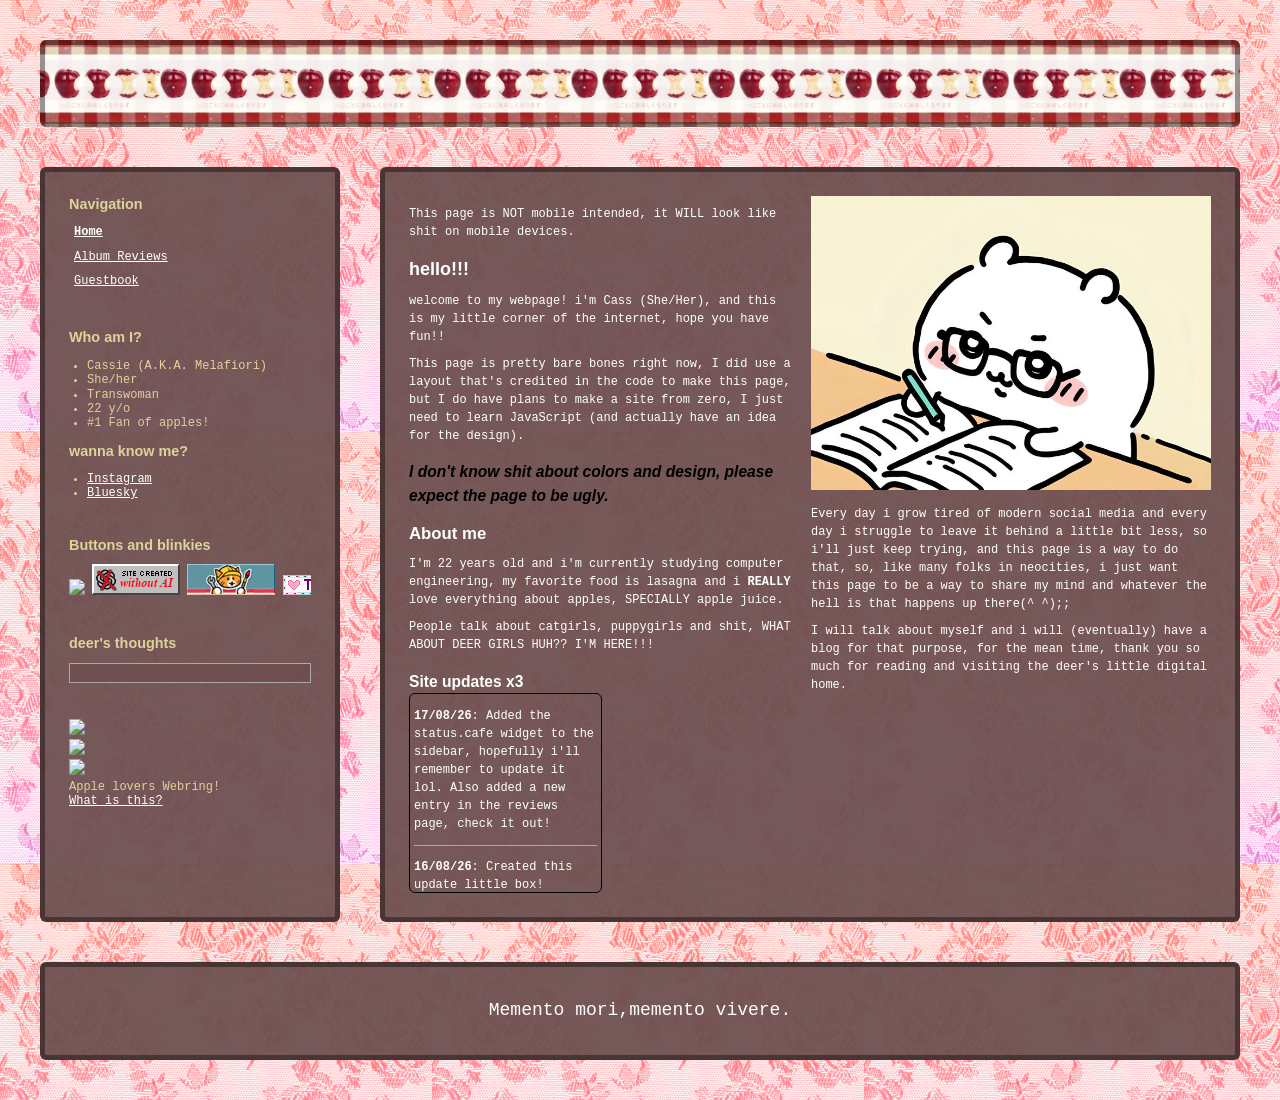
==== public/index.html @ 451d9c11 "update personal description and add reflections on social media in index.html" ====
<!DOCTYPE html>
<html lang="en">

<head>

  <!-- Change your site title: (It is shown in the tab) -->
  <title>I love Apples!</title>

  <!-- Change your site description: (It is shown in Google results) -->
  <meta content="My personal website!" name="description" />

  <!-- Setting character encoding and viewport size. Do not remove. -->
  <meta charset="UTF-8">
  <meta name="viewport" content="width=device-width, initial-scale=1.0" />

  <!-- FavIcon (small image in tab), change to any image you want: -->
  <link href="assets/images/favicon.gif" rel="icon" type="image/x-icon" />

  <!-- CSS: -->
  <!-- You will have to change this to "../style.css" if this HTML file is in a subfolder, to "../../style.css" if this HTML file is in 2 subfolders, etc. -->
  <link href="./style.css" rel="stylesheet" />

  <!-- Webring CSS -->
  <link rel="stylesheet" href="https://poempuppy.neocities.org/webring/onionring.css">

  <!-- JavaScript: -->
  <!-- You will have to change this to "../layout.js" if this HTML file is in a subfolder, to "../../layout.js" if this HTML file is in 2 subfolders, etc. -->
  <script src="./layout.js"></script>

  <script>
    // Template generated with petrapixel's layout generator.
    // (Please do not remove this credit.)
    console.log("%cTemplate generated with petrapixel's layout generator: https://petrapixel.neocities.org/coding/layout-generator", "font-size: 14pt; color: #922a45; background: #ffd3ef");
  </script>
</head>

<body>
  <!-- The next line is a skip-to-content link for keyboard users. Do not remove it! -->
  <a href="#content" id="skip-to-content-link">Skip to content</a>

  <div class="layout">

    <!-- =============================================== -->
    <!-- Header (and Sidebars) will be loaded per JavaScript! Edit layout.js to change. -->
    <!-- =============================================== -->


    <main id="content"> <!-- Do NOT remove the ID here -->

      <noscript>Please enable JavaScript to view this website!</noscript>

      <!-- =============================================== -->
      <!-- MAIN CONTENT -->
      <!-- =============================================== -->

      <div class="row">
        <section>
          <p>This page is NOT mobile intended, it WILL look like shit on mobile devices.</p>

          <h1>hello!!!</h1>
          <p>welcome to my webpage! i'm Cass (She/Her), and this is my little corner of the internet, hope you have
            fun!!</p>
          <p> This page is pretty bare bones right now, I did use a layout that's credited in the code to make this
            page,
            but I do have plans to make a site from zero, I just need to learn JavaScript (and actually have an idea for
            the design).
          </p>

          <h3><span style="color: rgb(0, 0, 0);"><i>I don't know shit about colors and design, please expect the page to
                be ugly.</i></span></h3>
          <h2>About me</h2>
          <p>I'm 22 years old and i'm currently studying computer engineering, my favorite food is
            lasagna
            and i <b>REALLY</b> love everything about apples, SPECIALLY apple juice.</p>
          <p>People talk about catgirls, puppygirls and shit, WHAT ABOUT DEER GIRLS HUH?? I'M HERE!!!</p>
          <h3>Site updates x3</h3>
          <div class="updates-box" id="updates-box"></div>
        </section>

        <section>
          <img src="images/chiikawastudying.jpg" alt="Me trying to learn javascript." style="max-width: 400px;" />
          <p>Every day i grow tired of modern social media and every day i struggle to leave it behind a little bit
            less, so i'll just keep trying, and this page is a way to do that, so, like many folks in neocities, i just
            want this page to be a way to share my mind and whatever the hell is that happens up there(^ ^);;</p>
          <p>I will talk about myself and i will (eventually) have a blog for that purpose, for the mean time, thank you
            so much for reading and visiting the deer's little digital home.</p>
        </section>
      </div>
    </main>

    <!-- =============================================== -->
    <!-- Footer will be loaded per JavaScript! Edit layout.js to change. -->
    <!-- =============================================== -->


    <!-- Closing .layout: -->
  </div>


  <!-- Add any additional Javascript code (<script></script>) here. -->
  <script src="assets/scripts/updates.js"></script>
</body>

</html>
---- public/style.css ----
/* -------------------------------------------------------- */
/* VARIABLES */
/* -------------------------------------------------------- */

/* Variables are used like this: var(--text-color) */
:root {
  /* Background Colors: */
  --background-color: #000000;
  --content-background-color: #6d4f4fee;
  --sidebar-background-color: #6d4f4fee;

  /* Text Colors: */
  --text-color: #ffffff;
  --sidebar-text-color: #ddd39b;
  --link-color: #ffffff;
  --link-color-hover: #9e48ec;

  /* Text: */
  --font: Courier New, monospace;
  --heading-font: Helvetica, sans-serif;
  --font-size: 12px;

  /* Other Settings: */
  --margin: 40px;
  --padding: 24px;
  --border: 5px solid #00000063;
  --round-borders: 6px;
  --sidebar-width: 300px;
}

/* -------------------------------------------------------- */
/* BASICS */
/* -------------------------------------------------------- */

* {
  box-sizing: border-box;
}

body {
  display: flex;
  align-items: flex-start;
  justify-content: center;
  min-height: 100vh;
  font-size: var(--font-size);
  margin: 0;
  padding: var(--margin);
  color: var(--text-color);
  font-family: var(--font);
  line-height: 1.2;
  background: var(--background-color);
  background-image: url("images/bg.jpg");
  
}

::selection {
  /* (Text highlighted by the user) */
  background: rgba(0, 0, 0, 0.2);
}

mark {
  /* Text highlighted by using the <mark> element */
  text-shadow: 1px 1px 4px var(--link-color);
  background-color: inherit;
  color: var(--text-color);
}

/* Links: */
a {
  text-decoration: underline;
}

a,
a:visited {
  color: var(--link-color);
}

a:hover,
a:focus {
  color: var(--link-color-hover);
  text-decoration: none;
}

/* -------------------------------------------------------- */
/* LAYOUT */
/* -------------------------------------------------------- */

.layout {
  width: 100%;
  display: grid;
  grid-gap: var(--margin);
  grid-template: "header header" auto "leftSidebar main" auto "footer footer" auto / var(--sidebar-width) auto;
  /* Confused by the grid? Check out my tutorial: https://petrapixel.neocities.org/coding/positioning-tutorial#grid */
}

main {
  grid-area: main;
  overflow-y: auto;
  padding: var(--padding);
  background: var(--content-background-color);
  border: var(--border);
  border-radius: var(--round-borders);
}

/* -------------------------------------------------------- */
/* HEADER */
/* -------------------------------------------------------- */

header {
  grid-area: header;
  font-size: 1.6em;
  color: black;
  text-align: center;
  border: var(--border);
  border-radius: var(--round-borders);
  background-image: url("images/3096293491336391.jpg");
  background-size:contain;
  background-position: center;

}

.header-content {
  padding: var(--padding);
}

.header-title {
  font-family: var(--heading-font);
  font-size: 1.5em;
  font-weight: bold;
}

.header-image img {
  width: 100%;
  height: auto;
}

/* -------------------------------------------------------- */
/* SIDEBARS */
/* -------------------------------------------------------- */

aside {
  grid-area: aside;
  border: var(--border);
  border-radius: var(--round-borders);
  overflow: hidden;
  background: var(--sidebar-background-color);
  padding: var(--padding);
  color: var(--sidebar-text-color);
}

.left-sidebar {
  grid-area: leftSidebar;
}

.right-sidebar {
  grid-area: rightSidebar;
}

.sidebar-title {
  font-weight: bold;
  font-size: 1.2em;
  font-family: var(--heading-font);
}

.sidebar-section:not(:last-child) {
  margin-bottom: 3em;
}

.sidebar-section ul,
.sidebar-section ol {
  padding-left: 1.5em;
}

.sidebar-section > *:not(p):not(ul):not(ol):not(blockquote) {
  margin-top: 10px;
}

/* Sidebar Blockquote: */

.sidebar-section blockquote {
  background: rgba(0, 0, 0, 0.1);
  padding: 15px;
  margin: 1em 0;
  border-radius: 10px;
  overflow: hidden;
}

.sidebar-section blockquote > *:first-child {
  margin-top: 0;
}

.sidebar-section blockquote > *:last-child {
  margin-bottom: 0;
}

/* Site Button: */

.site-button {
  display: flex;
  flex-direction: column;
  align-items: center;
}

.site-button textarea {
  font-family: monospace;
  font-size: 0.7em;
}

/* -------------------------------------------------------- */
/* FOOTER */
/* -------------------------------------------------------- */

footer {
  grid-area: footer;
  border: var(--border);
  border-radius: var(--round-borders);
  overflow: hidden;
  font-size: 1.5em;
  padding: 15px;
  background: var(--content-background-color);
  display: flex;
  justify-content: center;
}

footer a,
footer a:visited {
  color: var(--link-color);
}

footer a:hover,
footer a:focus {
  color: var(--link-color-hover);
}

#sidebar-toggle {
  display: none;
  border: none;
  padding: 10px 20px;
  color: var(--text-color);
  background: var(--sidebar-background-color);
  font-size: 1em;
  cursor: pointer;
  border-radius: var(--round-borders);
  
}

.marquee-container {
  overflow: hidden; /* Clips the overflow */
  white-space: nowrap; /* Keeps images on one line */
  width: 100%;
}

.marquee-content {
  display: inline-block;
  animation: scroll 40s linear infinite;
}

@keyframes scroll {
  0% { transform: translateX(100%); }
  100% { transform: translateX(-100%); }
}

/* -------------------------------------------------------- */
/* NAVIGATION */
/* -------------------------------------------------------- */

nav {
  margin-bottom: 3em;
}

nav .sidebar-title {
  margin-bottom: 0.5em;
}

nav ul {
  margin: 0 -5px;
  padding: 0;
  list-style: none;
  user-select: none;
}

nav ul li {
  margin-bottom: 0;
}

nav > ul li > a,
nav > ul li > strong {
  display: inline-block;
}

nav > ul li > a,
nav > ul li > details summary,
nav > ul li > strong {
  padding: 5px 10px;
}

nav > ul li > a.active,
nav > ul li > details.active summary {
  font-weight: bold;
}

nav ul summary {
  cursor: pointer;
}

nav ul ul li > a {
  padding-left: 30px;
}



/* -------------------------------------------------------- */
/* CONTENT */
/* -------------------------------------------------------- */

main {
  line-height: 1.5;
}

main a,
main a:visited {
  color: var(--link-color);
}

main a:hover,
main a:focus {
  color: var(--link-color-hover);
  text-decoration-style: wavy;
}

main p,
main .image,
main .full-width-image,
main .two-columns {
  margin: 0.75em 0;
}

main ol,
main ul {
  margin: 0.5em 0;
  padding-left: 1.5em;
}

main ol li,
main ul li {
  margin-bottom: 0.2em;
  line-height: 1.3;
}

main ol {
  padding-left: 2em;
}

main blockquote {
  background: rgba(0, 0, 0, 0.1);
  padding: 15px;
  margin: 1em 0;
  border-radius: 10px;
}

main pre {
  margin: 1em 0 1.5em;
}

main code {
  text-transform: none;
}

main center {
  margin: 1em 0;
  padding: 0 1em;
}

main hr {
  border: 0;
  border-top: var(--border);
  margin: 1.5em 0;
}


.updates-box {
  width: 100%;
  max-width: 50%;
  height: 200px;
  overflow-y: auto;
  padding: 4px;
  border: 1px groove #000;
  border-radius: 6px;
  box-sizing: border-box;
}

.updates-box p + p {
  border-top: 1px solid #aaa;
  margin-top: 0.75rem;
  padding-top: 0.75rem;
}

#statuscafe {
    padding: .5em;
    background-color:var(--content-background-color);
    border: 1px solid #aaa;
}
#statuscafe-username {
    margin-bottom: .5em;
}
#statuscafe-content {
    margin: 0 1em 0.5em 1em;
}

.row {
  display: flex;
  gap: 1rem;
  flex-wrap: wrap;
}

.row > section {
  flex: 1;
}


/* HEADINGS: */

main h1,
main h2,
main h3,
main h4,
main h5,
main h6 {
  font-family: var(--heading-font);
  margin-bottom: 0;
  line-height: 1.5;
}

main h1:first-child,
main h2:first-child,
main h3:first-child,
main h4:first-child,
main h5:first-child,
main h6:first-child {
  margin-top: 0;
}

main h1 {
  font-size: 1.5em;
}

main h2 {
  font-size: 1.4em;
}

main h3 {
  font-size: 1.3em;
}

main h4 {
  font-size: 1.2em;
}

main h5 {
  font-size: 1.1em;
}

main h6 {
  font-size: 1em;
}

/* COLUMNS: */

.two-columns {
  display: flex;
}

.two-columns > * {
  flex: 1 1 0;
  margin: 0;
}

.two-columns > *:first-child {
  padding-right: 0.75em;
}

.two-columns > *:last-child {
  padding-left: 0.75em;
}

/* -------------------------------------------------------- */
/* CONTENT IMAGES */
/* -------------------------------------------------------- */

.image {
  display: block;
  width: auto;
  height: auto;
  max-width: 100%;
}

.full-width-image {
  display: block;
  width: 100%;
  height: auto;
}

.images {
  display: flex;
  width: calc(100% + 5px + 5px);
  margin-left: -5px;
  margin-right: -5px;
}

.images img {
  width: 100%;
  height: auto;
  padding: 5px;
  margin: 0;
  overflow: hidden;
}

/* -------------------------------------------------------- */
/* ACCESSIBILITY */
/* -------------------------------------------------------- */

/* please do not remove this. */

#skip-to-content-link {
  position: fixed;
  top: 0;
  left: 0;
  display: inline-block;
  padding: 0.375rem 0.75rem;
  line-height: 1;
  font-size: 1.25rem;
  background-color: var(--content-background-color);
  color: var(--text-color);
  transform: translateY(-3rem);
  transition: transform 0.1s ease-in;
  z-index: 99999999999;
}

#skip-to-content-link:focus,
#skip-to-content-link:focus-within {
  transform: translateY(0);
}

/* -------------------------------------------------------- */
/* MOBILE RESPONSIVE */
/* -------------------------------------------------------- */

/* CSS Code for devices < 800px */
@media (max-width: 800px) {

  #sidebar-toggle {
    display: block;
  }

  main img {
    max-width: 100%;  /* Prevents the image from being wider than its container */
    height: auto;     /* Maintains the original aspect ratio so it doesn't look stretched */
    display: block;   /* Removes any extra whitespace underneath the image */
    margin: 10px auto; /* Optional: centers the image nicely if it's smaller than the screen */
  }

  body {
    font-size: 14px;
  }

  .layout {
    width: 100%;
    grid-template: "header" auto  "rightSidebar" auto "main" auto "footer" auto / 1fr;
    /* Confused by the grid? Check out my tutorial: https://petrapixel.neocities.org/coding/positioning-tutorial#grid */
  }

  .left-sidebar { 
    display: none;
    position:fixed;
    top: 0;
    left: 0;
    width: 100%;
    height: 100vh;
    overflow-y: auto;
    z-index: 1000;
    background: #6d4d4fee;
    padding: 20px;
  }

  .left-sidebar.show{
    display:block;
  }
  

  aside {
    border-bottom: 1px solid;
    padding: 9px;
    font-size: 0.9em;
  }

  header nav {
    display: block !important;
  }
  nav {
    padding: 0;
  }

  nav > ul {
    padding-top: 0.5em;
  }

  nav > ul li > a,
  nav > ul li > details summary,
  nav > ul li > strong {
    padding: 0.5em;
  }

  main {
    max-height: none;
    padding: 15px;
  }

  .images {
    flex-wrap: wrap;
  }

  .images img {
    width: 100%;
  }

  #skip-to-content-link {
    font-size: 1rem;
  }

}
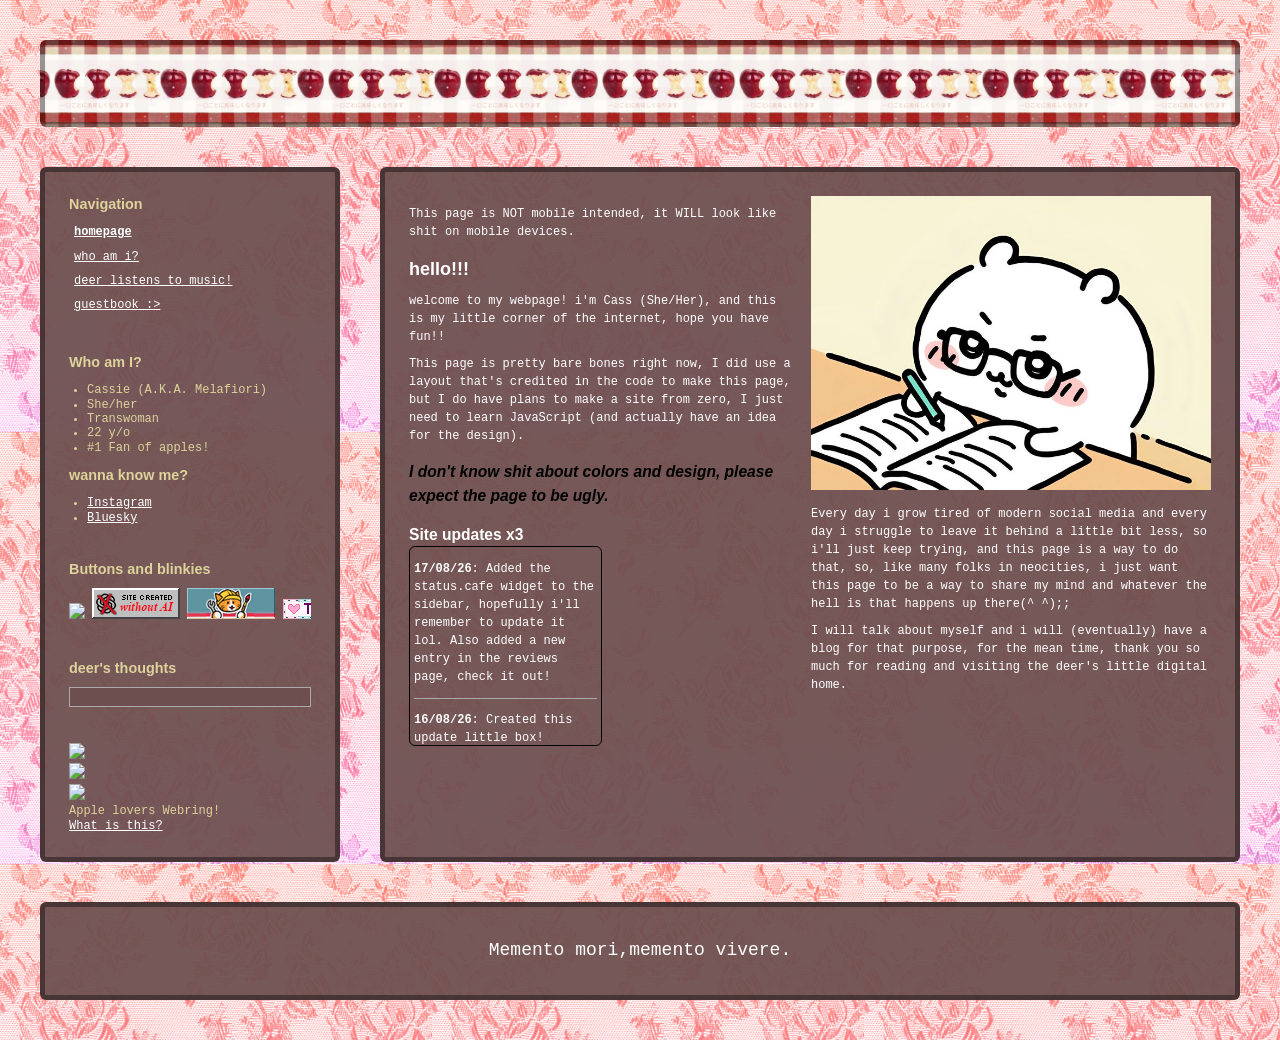
==== commit 959e70d6: "fix: remove outdated personal information from index.html" ====
--- a/public/index.html
+++ b/public/index.html
@@ -68,11 +68,6 @@
 
           <h3><span style="color: rgb(0, 0, 0);"><i>I don't know shit about colors and design, please expect the page to
                 be ugly.</i></span></h3>
-          <h2>About me</h2>
-          <p>I'm 22 years old and i'm currently studying computer engineering, my favorite food is
-            lasagna
-            and i <b>REALLY</b> love everything about apples, SPECIALLY apple juice.</p>
-          <p>People talk about catgirls, puppygirls and shit, WHAT ABOUT DEER GIRLS HUH?? I'M HERE!!!</p>
           <h3>Site updates x3</h3>
           <div class="updates-box" id="updates-box"></div>
         </section>
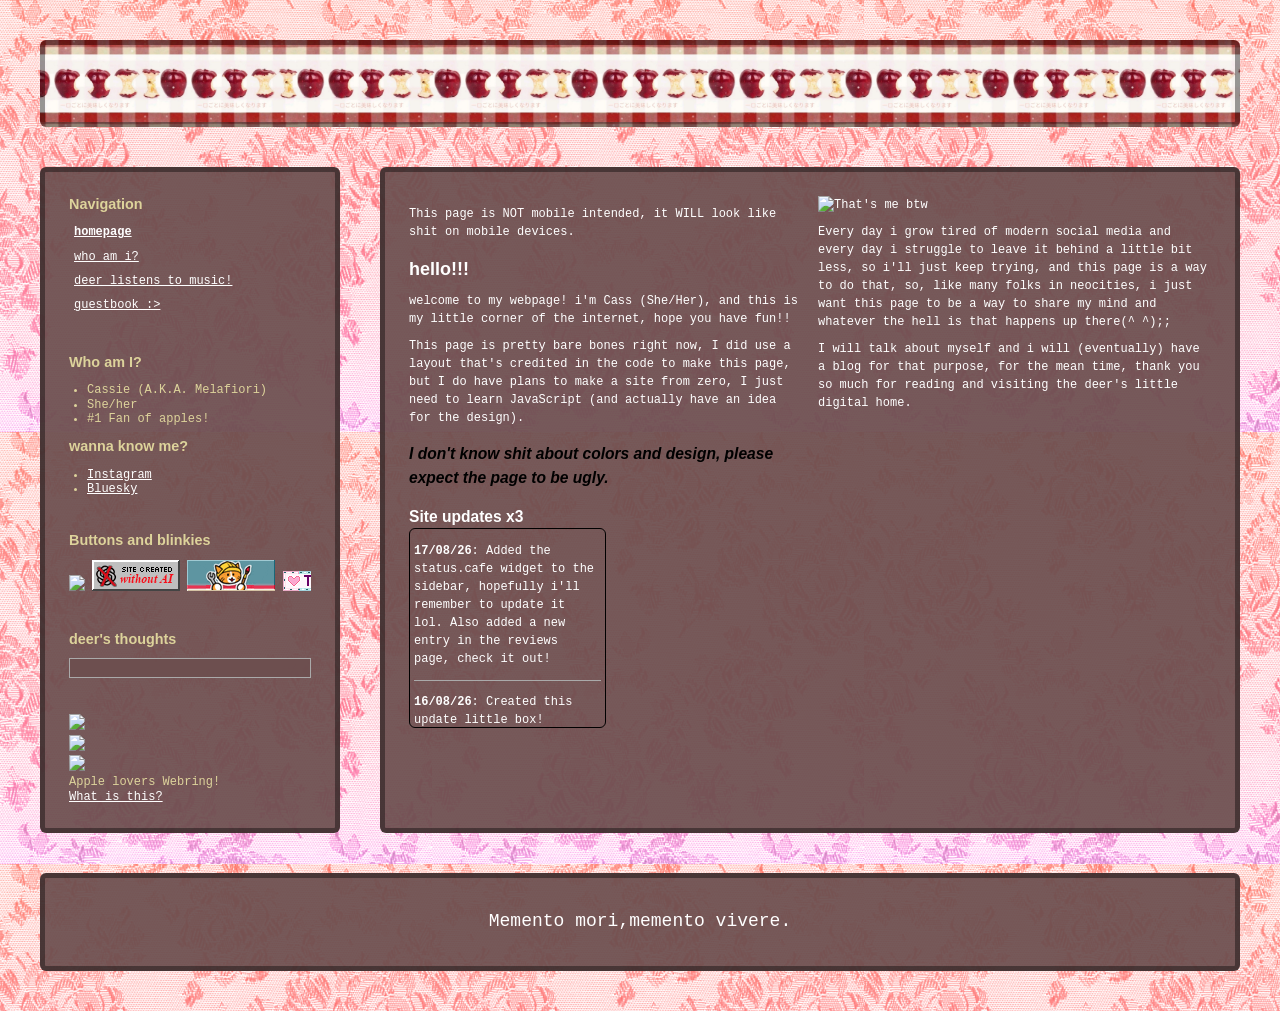
==== commit eccf29bc: "Added fawn images and change a little sectioning in about.html" ====
--- a/public/index.html
+++ b/public/index.html
@@ -73,7 +73,7 @@
         </section>
 
         <section>
-          <img src="images/chiikawastudying.jpg" alt="Me trying to learn javascript." style="max-width: 400px;" />
+          <img src="images/fawn1.jpg" alt="That's me btw" style="max-width: 450px;" />
           <p>Every day i grow tired of modern social media and every day i struggle to leave it behind a little bit
             less, so i'll just keep trying, and this page is a way to do that, so, like many folks in neocities, i just
             want this page to be a way to share my mind and whatever the hell is that happens up there(^ ^);;</p>
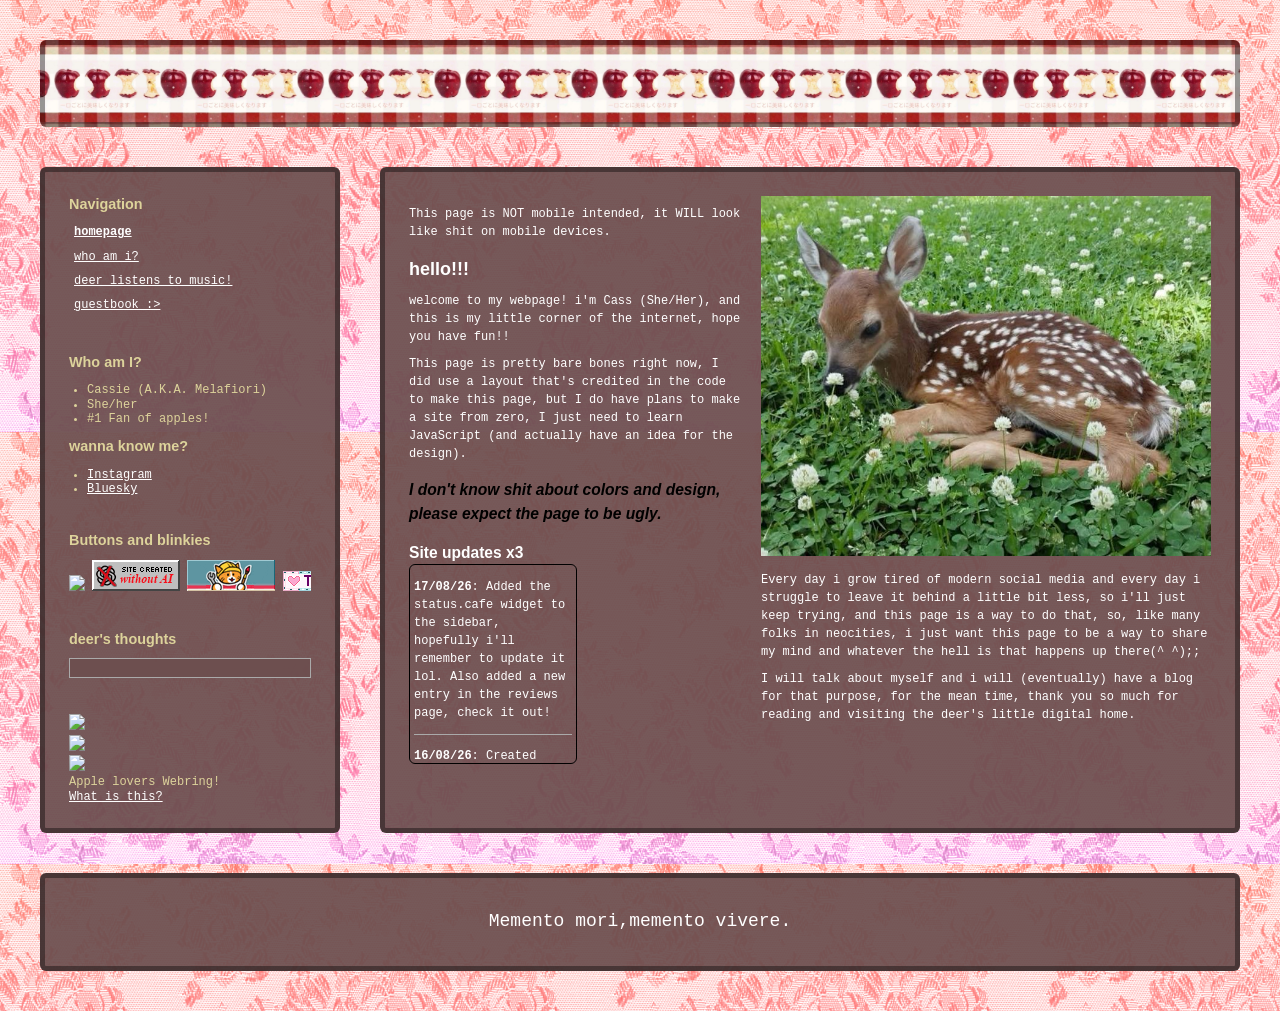
==== commit 229b66e3: "fixed the path for homepage fawn image" ====
--- a/public/index.html
+++ b/public/index.html
@@ -73,7 +73,7 @@
         </section>
 
         <section>
-          <img src="images/fawn1.jpg" alt="That's me btw" style="max-width: 450px;" />
+          <img src="assets/images/fawn1.jpg" alt="That's me btw" style="max-width: 450px;" />
           <p>Every day i grow tired of modern social media and every day i struggle to leave it behind a little bit
             less, so i'll just keep trying, and this page is a way to do that, so, like many folks in neocities, i just
             want this page to be a way to share my mind and whatever the hell is that happens up there(^ ^);;</p>
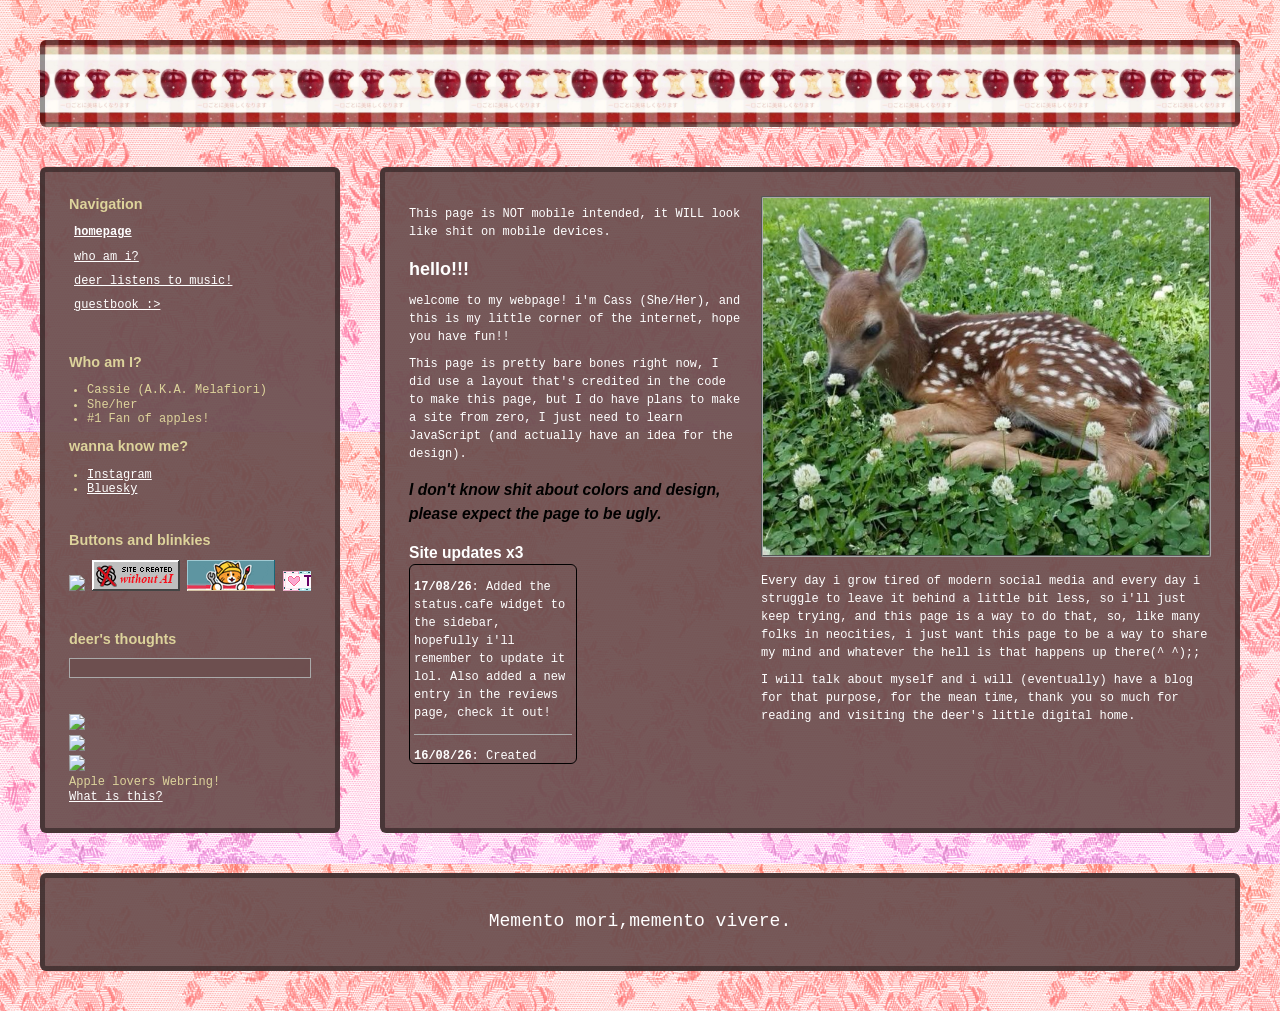
==== commit f537047f: "Added border to homepage fawn" ====
--- a/public/index.html
+++ b/public/index.html
@@ -73,7 +73,7 @@
         </section>
 
         <section>
-          <img src="assets/images/fawn1.jpg" alt="That's me btw" style="max-width: 450px;" />
+          <img src="assets/images/fawn1.jpg" alt="That's me btw" style="max-width: 450px; border-radius: 2px; border: 2px groove #aaa;" />
           <p>Every day i grow tired of modern social media and every day i struggle to leave it behind a little bit
             less, so i'll just keep trying, and this page is a way to do that, so, like many folks in neocities, i just
             want this page to be a way to share my mind and whatever the hell is that happens up there(^ ^);;</p>
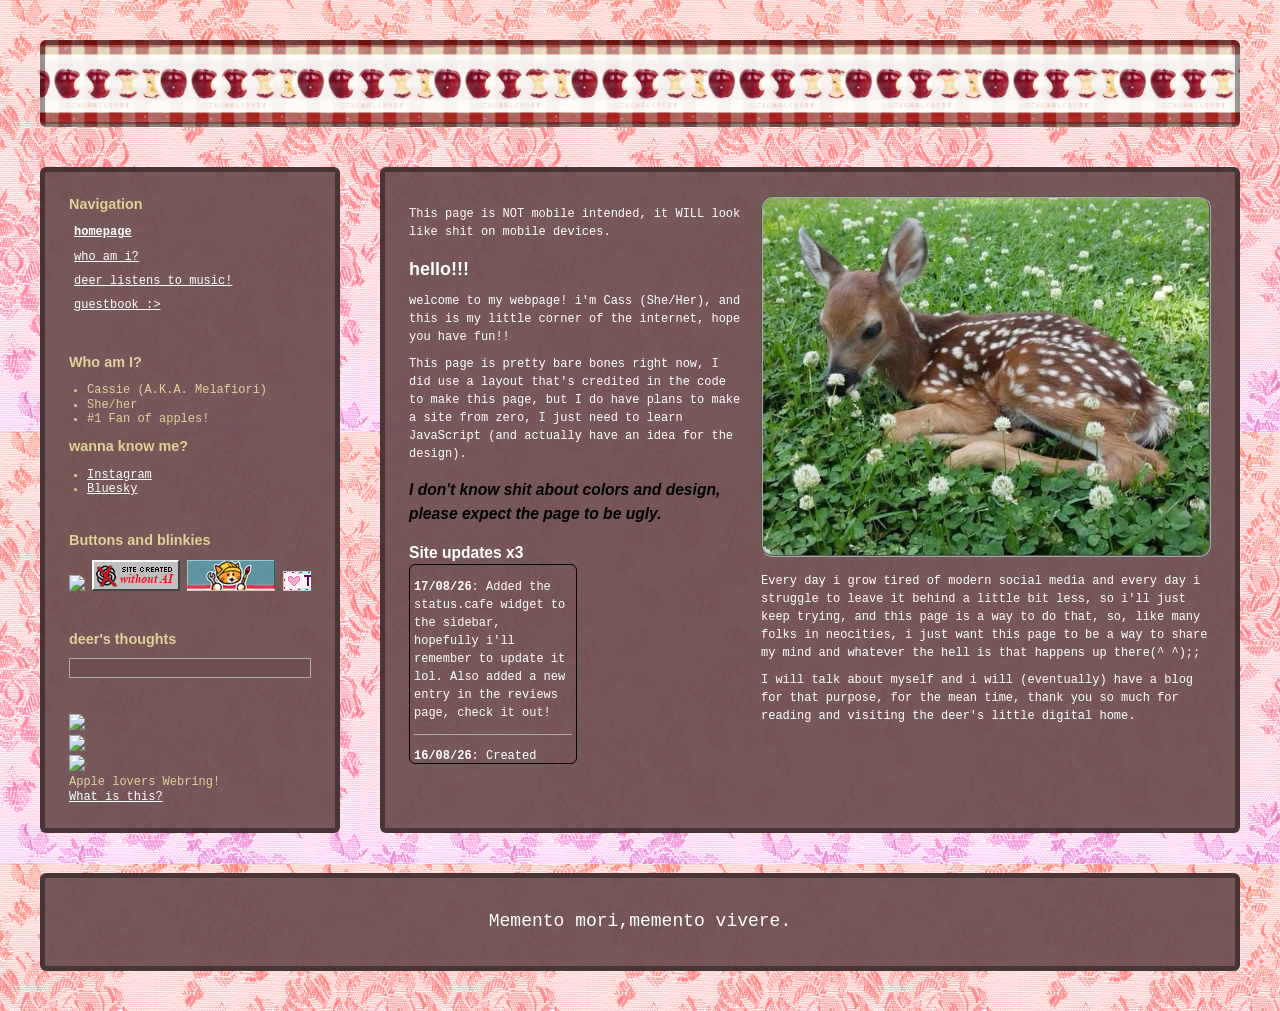
==== commit 05e17636: "Added border to both fawns" ====
--- a/public/index.html
+++ b/public/index.html
@@ -73,7 +73,7 @@
         </section>
 
         <section>
-          <img src="assets/images/fawn1.jpg" alt="That's me btw" style="max-width: 450px; border-radius: 2px; border: 2px groove #aaa;" />
+          <img src="assets/images/fawn1.jpg" alt="That's me btw" style="max-width: 450px; border-radius: 12px; border: 2px groove #aaa;" />
           <p>Every day i grow tired of modern social media and every day i struggle to leave it behind a little bit
             less, so i'll just keep trying, and this page is a way to do that, so, like many folks in neocities, i just
             want this page to be a way to share my mind and whatever the hell is that happens up there(^ ^);;</p>
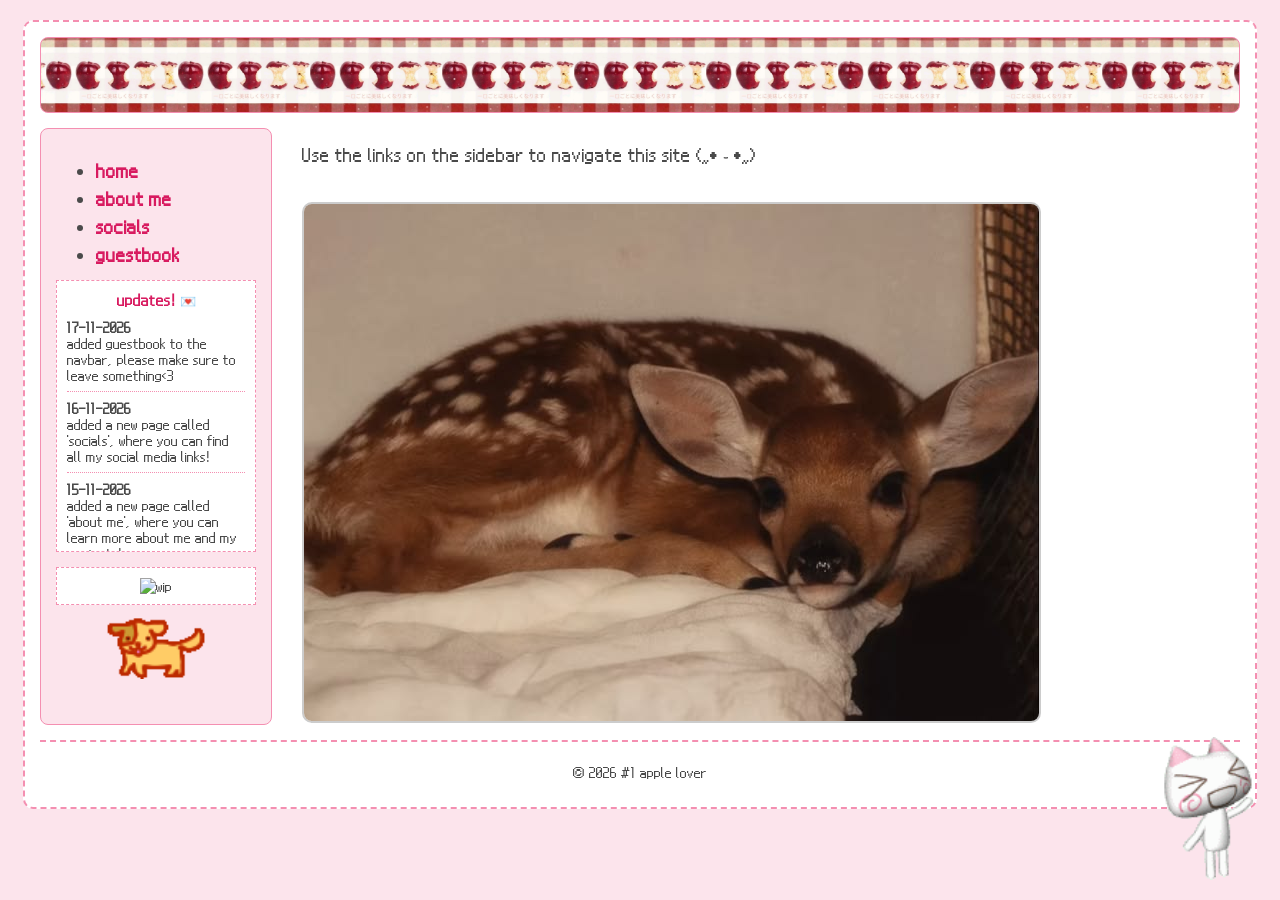
==== commit 64575648: "Recreacion de la página desde cero" ====
--- a/public/index.html
+++ b/public/index.html
@@ -1,99 +1,17 @@
 <!DOCTYPE html>
 <html lang="en">
-
 <head>
-
-  <!-- Change your site title: (It is shown in the tab) -->
-  <title>I love Apples!</title>
-
-  <!-- Change your site description: (It is shown in Google results) -->
-  <meta content="My personal website!" name="description" />
-
-  <!-- Setting character encoding and viewport size. Do not remove. -->
-  <meta charset="UTF-8">
-  <meta name="viewport" content="width=device-width, initial-scale=1.0" />
-
-  <!-- FavIcon (small image in tab), change to any image you want: -->
-  <link href="assets/images/favicon.gif" rel="icon" type="image/x-icon" />
-
-  <!-- CSS: -->
-  <!-- You will have to change this to "../style.css" if this HTML file is in a subfolder, to "../../style.css" if this HTML file is in 2 subfolders, etc. -->
-  <link href="./style.css" rel="stylesheet" />
-
-  <!-- Webring CSS -->
-  <link rel="stylesheet" href="https://poempuppy.neocities.org/webring/onionring.css">
-
-  <!-- JavaScript: -->
-  <!-- You will have to change this to "../layout.js" if this HTML file is in a subfolder, to "../../layout.js" if this HTML file is in 2 subfolders, etc. -->
-  <script src="./layout.js"></script>
-
-  <script>
-    // Template generated with petrapixel's layout generator.
-    // (Please do not remove this credit.)
-    console.log("%cTemplate generated with petrapixel's layout generator: https://petrapixel.neocities.org/coding/layout-generator", "font-size: 14pt; color: #922a45; background: #ffd3ef");
-  </script>
+    <meta charset="UTF-8">
+    <meta name="viewport" content="width=device-width, initial-scale=1.0">
+    <title>Document</title>
+    <link href="styles/style.css" rel="stylesheet" />
+    <script src="js/updates.js"></script>
+    <script src="js/layout.js" defer></script>
 </head>
-
 <body>
-  <!-- The next line is a skip-to-content link for keyboard users. Do not remove it! -->
-  <a href="#content" id="skip-to-content-link">Skip to content</a>
-
-  <div class="layout">
-
-    <!-- =============================================== -->
-    <!-- Header (and Sidebars) will be loaded per JavaScript! Edit layout.js to change. -->
-    <!-- =============================================== -->
-
-
-    <main id="content"> <!-- Do NOT remove the ID here -->
-
-      <noscript>Please enable JavaScript to view this website!</noscript>
-
-      <!-- =============================================== -->
-      <!-- MAIN CONTENT -->
-      <!-- =============================================== -->
-
-      <div class="row">
-        <section>
-          <p>This page is NOT mobile intended, it WILL look like shit on mobile devices.</p>
-
-          <h1>hello!!!</h1>
-          <p>welcome to my webpage! i'm Cass (She/Her), and this is my little corner of the internet, hope you have
-            fun!!</p>
-          <p> This page is pretty bare bones right now, I did use a layout that's credited in the code to make this
-            page,
-            but I do have plans to make a site from zero, I just need to learn JavaScript (and actually have an idea for
-            the design).
-          </p>
-
-          <h3><span style="color: rgb(0, 0, 0);"><i>I don't know shit about colors and design, please expect the page to
-                be ugly.</i></span></h3>
-          <h3>Site updates x3</h3>
-          <div class="updates-box" id="updates-box"></div>
-        </section>
-
-        <section>
-          <img src="assets/images/fawn1.jpg" alt="That's me btw" style="max-width: 450px; border-radius: 12px; border: 2px groove #aaa;" />
-          <p>Every day i grow tired of modern social media and every day i struggle to leave it behind a little bit
-            less, so i'll just keep trying, and this page is a way to do that, so, like many folks in neocities, i just
-            want this page to be a way to share my mind and whatever the hell is that happens up there(^ ^);;</p>
-          <p>I will talk about myself and i will (eventually) have a blog for that purpose, for the mean time, thank you
-            so much for reading and visiting the deer's little digital home.</p>
-        </section>
-      </div>
-    </main>
-
-    <!-- =============================================== -->
-    <!-- Footer will be loaded per JavaScript! Edit layout.js to change. -->
-    <!-- =============================================== -->
-
-
-    <!-- Closing .layout: -->
-  </div>
-
-
-  <!-- Add any additional Javascript code (<script></script>) here. -->
-  <script src="assets/scripts/updates.js"></script>
+    <div id="contenido-unico" style="display: none;">
+        <p>Use the links on the sidebar to navigate this site („• ֊ •„)</p>
+        <img src="resources/images/fawn.jpg" alt="A cute fawn" style="max-width: 80%; border-radius: 10px; margin-top: 20px; border-style: solid; border-width: 2px; border-color: #ccc;">
+    </div>
 </body>
-
 </html>
--- a/public/styles/style.css
+++ b/public/styles/style.css
@@ -0,0 +1,157 @@
+@font-face {
+    font-family: 'ndsfont';
+    src: url('../resources/fonts/NDS12.ttf') format('truetype');
+}
+
+header {
+  grid-area: header;
+  font-size: 1.6em;
+  color: black;
+  text-align: center;
+  border: var(--border);
+  border-radius: var(--round-borders);
+
+
+}
+
+body {
+    background-color: #fce4ec; /* Rosa pastel */
+    background-image: url('https://gifcity.carrd.co/assets/images/gallery70/f27d9272.gif?v=3fc8f5cd'); /* Patrón de fondo opcional */
+    font-family: 'ndsfont';
+    color: #4a4a4a;
+    margin: 0;
+    padding: 20px;
+
+
+
+}
+
+/* El contenedor que centra la página */
+#contenedor-global {
+    width: 1200px;
+    margin: 0 auto;
+    background-color: white;
+    border: 2px dashed #f48fb1;
+    border-radius: 10px;
+    padding: 15px;
+
+}
+
+/* Cabecera */
+#cabecera {
+    text-align: center;
+    background-color: #f8bbd0;
+    padding: 20px;
+    border-radius: 8px;
+    margin-bottom: 15px;
+    border: 1px solid #f48fb1;
+    background-image: url("../resources/images/3096293491336391.jpg");
+    background-size:contain;
+    background-position: center;
+}
+
+/* Estructura de dos columnas */
+#area-dividida {
+    display: flex;
+    gap: 15px;
+}
+
+/* Menú lateral izquierdo */
+#sidebar {
+    width: 200px;
+    background-color: #fce4ec;
+    padding: 15px;
+    border-radius: 8px;
+    border: 1px solid #f48fb1;
+}
+
+#sidebar nav a {
+    display: block;
+    text-decoration: none;
+    color: #d81b60;
+    margin-bottom: 8px;
+    font-weight: bold;
+}
+
+#sidebar nav ul {
+    list-style-image: url('https://yokai.crd.co/assets/images/gallery28/a9cd28aa.gif?v=b4df531c');
+}
+
+#sidebar nav a:hover {
+    text-decoration: underline;
+    color: #ad1457;
+}
+
+.sidebar-box {
+    margin-top: 15px;
+    padding: 10px;
+    background-color: white;
+    border: 1px dashed #f48fb1;
+    text-align: center;
+    font-size: 12px;
+}
+
+.caja-scroll {
+    max-height: 250px; 
+    overflow-y: auto;  
+    text-align: left;
+    font-size: 12px;
+}
+
+.caja-scroll h3 {
+    margin: 0 0 10px 0;
+    text-align: center;
+    font-size: 13px;
+    color: #d81b60;
+}
+
+
+.update-item {
+    margin-bottom: 8px;
+    padding-bottom: 8px;
+    border-bottom: 1px dotted #f48fb1;
+}
+
+.update-item:last-child {
+    border-bottom: none;
+    margin-bottom: 0;
+    padding-bottom: 0;
+}
+
+
+.caja-scroll::-webkit-scrollbar {
+    width: 6px;
+}
+.caja-scroll::-webkit-scrollbar-track {
+    background: #fce4ec; 
+    border-radius: 4px;
+}
+.caja-scroll::-webkit-scrollbar-thumb {
+    background: #f48fb1; 
+    border-radius: 4px;
+}
+
+
+#contenido-principal {
+    flex: 1; 
+    background-color: white;
+    padding: 0 15px;
+}
+
+/* Pie de página */
+#pie-pagina {
+    text-align: center;
+    margin-top: 15px;
+    padding-top: 10px;
+    border-top: 2px dashed #f48fb1;
+    font-size: 12px;
+}
+
+#gif-esquina {
+    position: fixed;
+    bottom: 20px;
+    right: 20px;
+    z-index: 1000;
+    width: 100px;
+    pointer-events: none;
+}
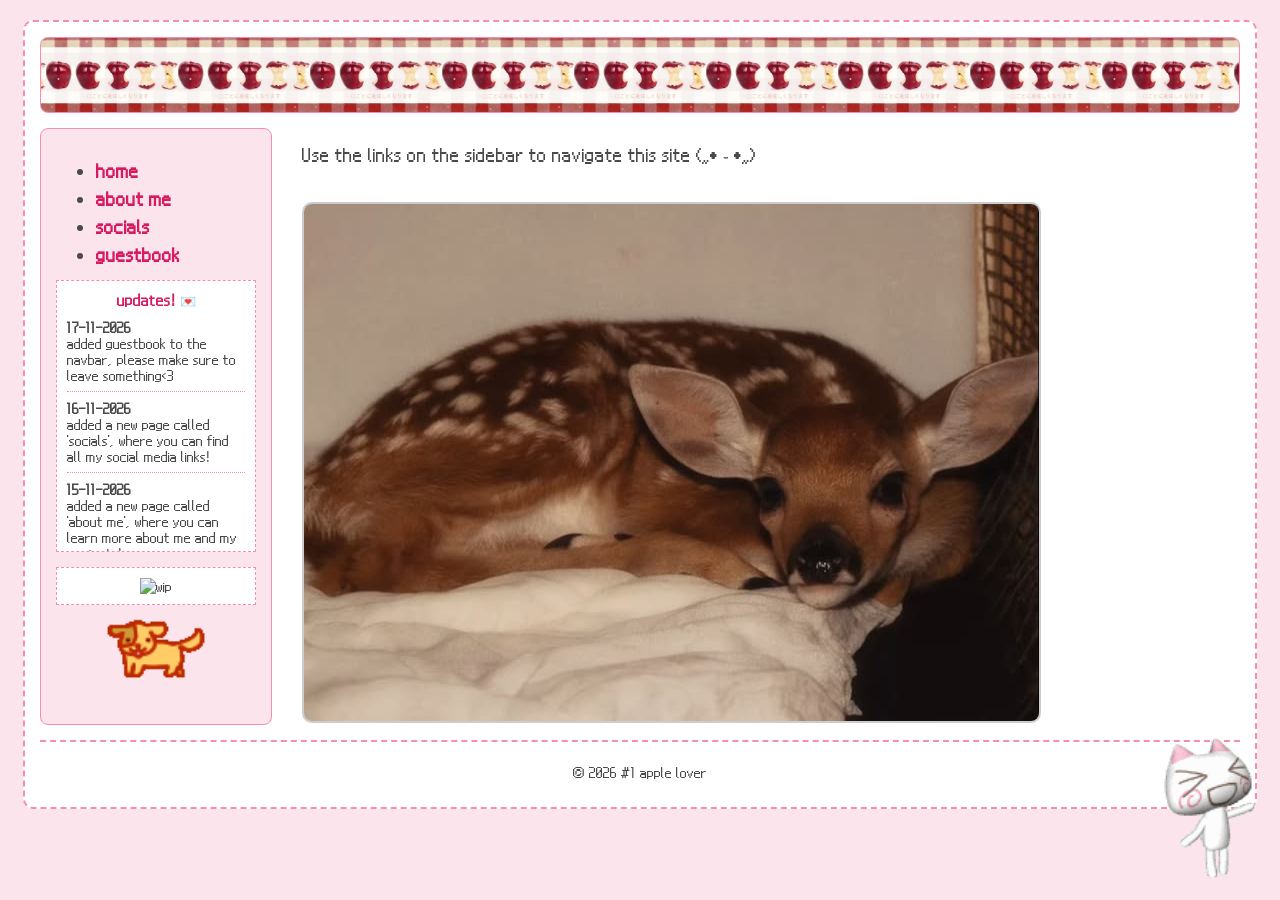
==== commit 939aff76: "added favicon" ====
--- a/public/index.html
+++ b/public/index.html
@@ -3,7 +3,8 @@
 <head>
     <meta charset="UTF-8">
     <meta name="viewport" content="width=device-width, initial-scale=1.0">
-    <title>Document</title>
+    <title>I love apples!</title>
+    <link href="resources/images/favicon.gif" rel="icon" type="image/x-icon" />
     <link href="styles/style.css" rel="stylesheet" />
     <script src="js/updates.js"></script>
     <script src="js/layout.js" defer></script>
